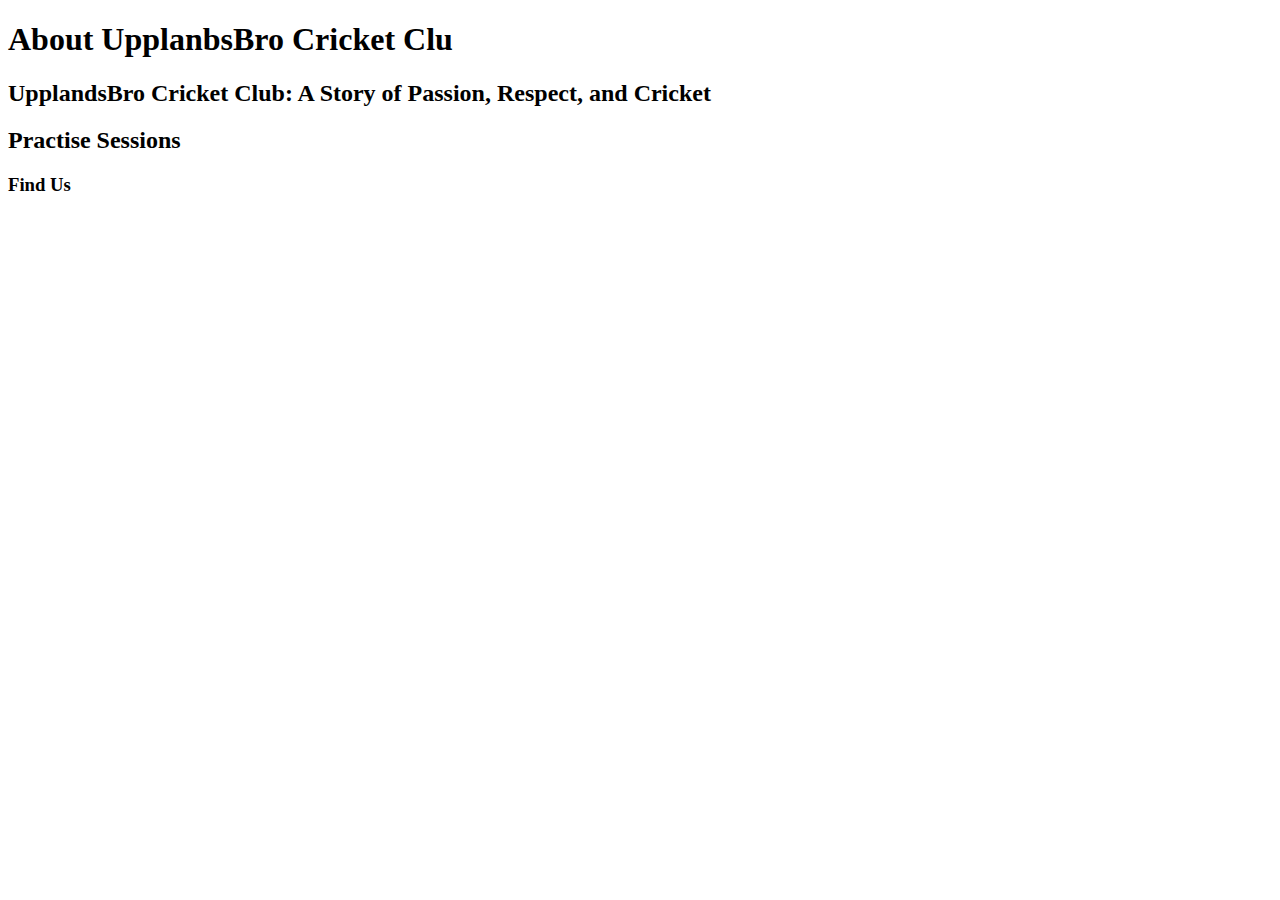
==== about.html @ d8136c6f "Rename about to about.html" ====
<!DOCTYPE html>
<html>
<head>
    <title>About Us</title>
</head>
<body>
    <header>
        <h1>About UpplanbsBro Cricket Clu</h1>
    </header>
    
    <section>
        <h2>UpplandsBro Cricket Club: A Story of Passion, Respect, and Cricket</h2>
        <p>
           <In the heart of our community lies a vibrant pulse, a rhythm felt every weekend on the lush greens of our local cricket ground. This is the home of the "UpplandsBro Cricket Club," a cricket club that embodies the spirit of sportsmanship and camaraderie.

Founded on the simple yet profound love for cricket, our club is a sanctuary for those who seek the thrill of the game amidst their busy lives. We are a diverse group, united by our shared passion for cricket. Our members come from all walks of life, each with their own story, but on the field, we are one – a team dedicated to the joy of playing.

Every weekend, the UBCC don their colors with a singular ethos: to play each match with unwavering intensity and a fierce desire to win. The crack of the bat, the cheer of a well-timed shot, and the collective groan of a near miss – these are the sounds that define our weekends. We play hard, challenging each other to bring out our best, but always within the spirit of the game.

Yet, what truly sets the UBCC apart is the profound understanding that life's responsibilities extend beyond the boundary ropes. Our club is a haven where the stresses of the workweek dissolve into the sheer enjoyment of the game. We respect that for many of us, there are priorities and commitments that transcend cricket. This understanding fosters a culture of mutual respect and support among our members, making our bond stronger, both on and off the field.

In our club, every member, regardless of skill level, finds a place. We're not just a team; we're a family. We celebrate our victories with humility and accept our defeats with grace, always learning, always growing. The UBCC are more than just a cricket club; we are a testament to the enduring spirit of amateur sports, where the love for the game is the true winner.

So, as the weekend dawns, you'll find us there, at our beloved ground, cricket bats in hand, ready for the game we adore. We are the UBCC, and this is our story.>
        </p>
    </section>
    <section>
        <h2>Practise Sessions</h2>
        <p>
            <We start indoor practice in March on weekends. Howeover, during the season we usually have atleast one practice session during week. Given the different proffesional responsibilities we all have none of the practice sessions are complusory.>
        </p>
    </section>
    </section>
        <h3>Find Us</h3>

        <iframe src="https://www.google.com/maps/embed?pb=!1m14!1m12!1m3!1d637.1465344443059!2d17.739565155404684!3d59.4796767030176!2m3!1f0!2f0!3f0!3m2!1i1024!2i768!4f13.1!5e1!3m2!1sen!2sse!4v1705270657391!5m2!1sen!2sse" width="400" height="300" style="border:0;" allowfullscreen="" loading="lazy" referrerpolicy="no-referrer-when-downgrade"></iframe>
        
    </section>

</body>
</html>
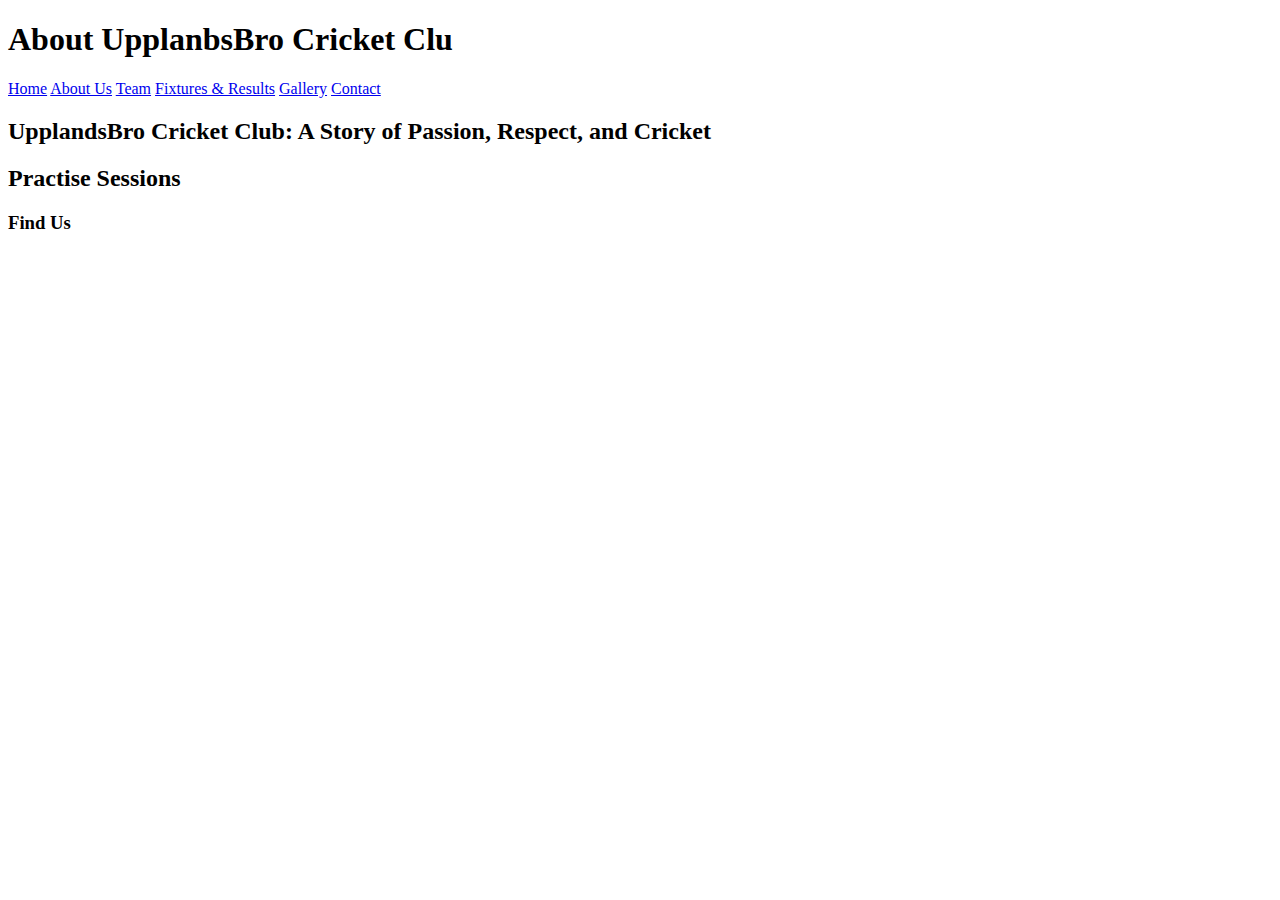
==== commit 6851877b: "Update about.html" ====
--- a/about.html
+++ b/about.html
@@ -7,6 +7,14 @@
     <header>
         <h1>About UpplanbsBro Cricket Clu</h1>
     </header>
+     <nav>
+        <a href="index.html">Home</a>
+        <a href="about.html">About Us</a>
+        <a href="team.html">Team</a>
+        <a href="fixtures.html">Fixtures & Results</a>
+        <a href="gallery.html">Gallery</a>
+        <a href="contact.html">Contact</a>
+    </nav>
     
     <section>
         <h2>UpplandsBro Cricket Club: A Story of Passion, Respect, and Cricket</h2>
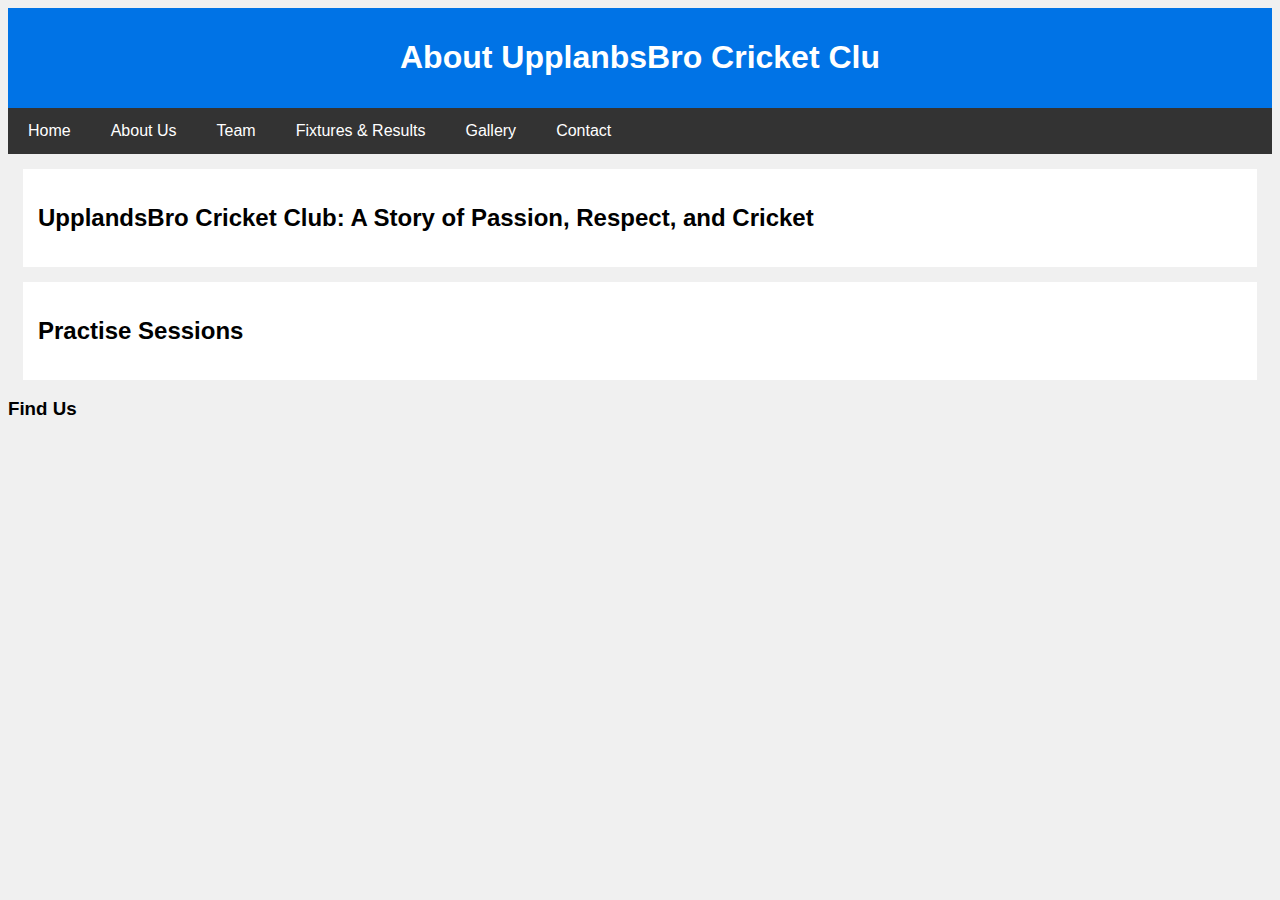
==== commit ded6356b: "Update about.html" ====
--- a/about.html
+++ b/about.html
@@ -2,6 +2,7 @@
 <html>
 <head>
     <title>About Us</title>
+    <link rel="stylesheet" type="text/css" href="styles.css">
 </head>
 <body>
     <header>
@@ -18,25 +19,22 @@
     
     <section>
         <h2>UpplandsBro Cricket Club: A Story of Passion, Respect, and Cricket</h2>
-        <p>
-           <In the heart of our community lies a vibrant pulse, a rhythm felt every weekend on the lush greens of our local cricket ground. This is the home of the "UpplandsBro Cricket Club," a cricket club that embodies the spirit of sportsmanship and camaraderie.
+        <p> <In the heart of our community lies a vibrant pulse, a rhythm felt every weekend on the lush greens of our local cricket ground. This is the home of the "UpplandsBro Cricket Club," a cricket club that embodies the spirit of sportsmanship and camaraderie.
 
-Founded on the simple yet profound love for cricket, our club is a sanctuary for those who seek the thrill of the game amidst their busy lives. We are a diverse group, united by our shared passion for cricket. Our members come from all walks of life, each with their own story, but on the field, we are one – a team dedicated to the joy of playing.
+            Founded on the simple yet profound love for cricket, our club is a sanctuary for those who seek the thrill of the game amidst their busy lives. We are a diverse group, united by our shared passion for cricket. Our members come from all walks of life, each with their own story, but on the field, we are one – a team dedicated to the joy of playing.
 
-Every weekend, the UBCC don their colors with a singular ethos: to play each match with unwavering intensity and a fierce desire to win. The crack of the bat, the cheer of a well-timed shot, and the collective groan of a near miss – these are the sounds that define our weekends. We play hard, challenging each other to bring out our best, but always within the spirit of the game.
+            Every weekend, the UBCC don their colors with a singular ethos: to play each match with unwavering intensity and a fierce desire to win. The crack of the bat, the cheer of a well-timed shot, and the collective groan of a near miss – these are the sounds that define our weekends. We play hard, challenging each other to bring out our best, but always within the spirit of the game.
 
-Yet, what truly sets the UBCC apart is the profound understanding that life's responsibilities extend beyond the boundary ropes. Our club is a haven where the stresses of the workweek dissolve into the sheer enjoyment of the game. We respect that for many of us, there are priorities and commitments that transcend cricket. This understanding fosters a culture of mutual respect and support among our members, making our bond stronger, both on and off the field.
+            Yet, what truly sets the UBCC apart is the profound understanding that life's responsibilities extend beyond the boundary ropes. Our club is a haven where the stresses of the workweek dissolve into the sheer enjoyment of the game. We respect that for many of us, there are priorities and commitments that transcend cricket. This understanding fosters a culture of mutual respect and support among our members, making our bond stronger, both on and off the field.
 
-In our club, every member, regardless of skill level, finds a place. We're not just a team; we're a family. We celebrate our victories with humility and accept our defeats with grace, always learning, always growing. The UBCC are more than just a cricket club; we are a testament to the enduring spirit of amateur sports, where the love for the game is the true winner.
+            In our club, every member, regardless of skill level, finds a place. We're not just a team; we're a family. We celebrate our victories with humility and accept our defeats with grace, always learning, always growing. The UBCC are more than just a cricket club; we are a testament to the enduring spirit of amateur sports, where the love for the game is the true winner.
 
-So, as the weekend dawns, you'll find us there, at our beloved ground, cricket bats in hand, ready for the game we adore. We are the UBCC, and this is our story.>
-        </p>
+            So, as the weekend dawns, you'll find us there, at our beloved ground, cricket bats in hand, ready for the game we adore. We are the UBCC, and this is our story.></p>
     </section>
     <section>
         <h2>Practise Sessions</h2>
         <p>
-            <We start indoor practice in March on weekends. Howeover, during the season we usually have atleast one practice session during week. Given the different proffesional responsibilities we all have none of the practice sessions are complusory.>
-        </p>
+            <We will start indoor practice in March on weekends. Howeover, during the season we usually have atleast one practice session during week. Given the different proffesional responsibilities we all have none of the practice sessions are complusory.></p>
     </section>
     </section>
         <h3>Find Us</h3>
--- a/styles.css
+++ b/styles.css
@@ -0,0 +1,74 @@
+/* General Body Style */
+body {
+    background-color: #f0f0f0; /* Light grey background */
+    font-family: Arial, sans-serif;
+}
+
+/* Header Style */
+header {
+    background-color: #0073e6; /* Blue background */
+    color: white;
+    padding: 10px 0;
+    text-align: center;
+}
+
+/* Navigation Bar Style */
+nav {
+    background-color: #333; /* Dark grey background */
+    overflow: hidden;
+}
+
+/* Navigation Links Style */
+nav a {
+    float: left;
+    display: block;
+    color: white;
+    text-align: center;
+    padding: 14px 20px;
+    text-decoration: none;
+}
+
+/* Navigation Links - Hover Effect */
+nav a:hover {
+    background-color: #ddd;
+    color: black;
+}
+
+/* Section Style */
+section {
+    margin: 15px;
+    padding: 15px;
+    background-color: white; /* White background for content */
+}
+
+/* Footer Style */
+footer {
+    background-color: #0073e6;
+    color: white;
+    text-align: center;
+    padding: 10px 0;
+}
+
+/* Player Card Style */
+.player {
+    text-align: center;
+    margin: 20px;
+}
+
+/* Player Image Style */
+.player img {
+    width: 150px; /* Adjust size as needed */
+    height: 150px;
+    border-radius: 50%; /* Circular images */
+    margin-bottom: 10px;
+}
+
+/* Responsive Design for Player Images */
+@media screen and (max-width: 600px) {
+    .player img {
+        width: 100px;
+        height: 100px;
+    }
+}
+
+/* Additional styles can be added below */
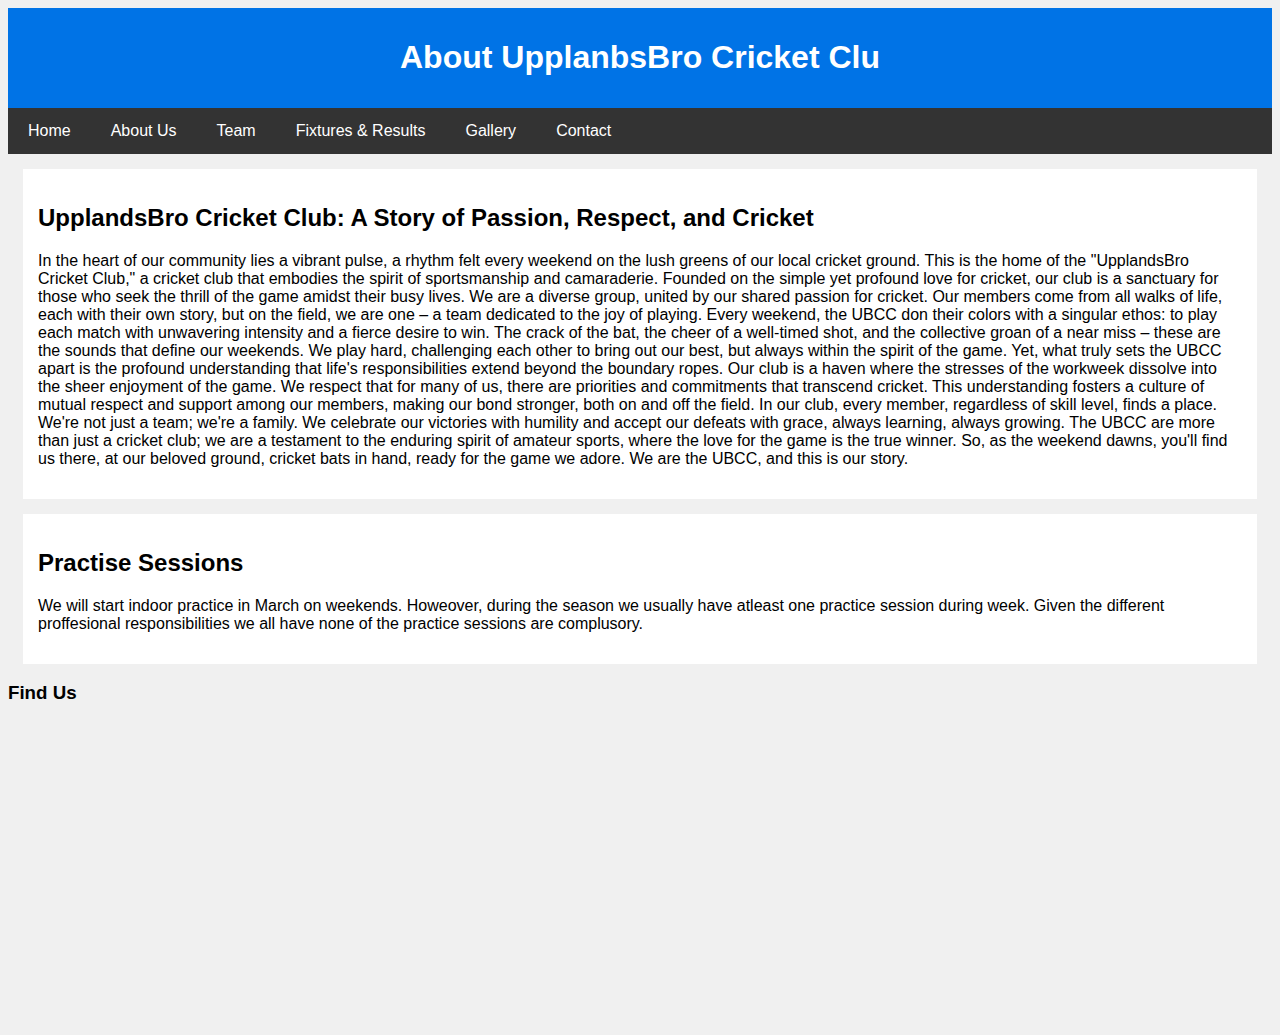
==== commit b7d9b01f: "Update about.html" ====
--- a/about.html
+++ b/about.html
@@ -19,7 +19,8 @@
     
     <section>
         <h2>UpplandsBro Cricket Club: A Story of Passion, Respect, and Cricket</h2>
-        <p> <In the heart of our community lies a vibrant pulse, a rhythm felt every weekend on the lush greens of our local cricket ground. This is the home of the "UpplandsBro Cricket Club," a cricket club that embodies the spirit of sportsmanship and camaraderie.
+        
+        <p> In the heart of our community lies a vibrant pulse, a rhythm felt every weekend on the lush greens of our local cricket ground. This is the home of the "UpplandsBro Cricket Club," a cricket club that embodies the spirit of sportsmanship and camaraderie.
 
             Founded on the simple yet profound love for cricket, our club is a sanctuary for those who seek the thrill of the game amidst their busy lives. We are a diverse group, united by our shared passion for cricket. Our members come from all walks of life, each with their own story, but on the field, we are one – a team dedicated to the joy of playing.
 
@@ -29,18 +30,18 @@
 
             In our club, every member, regardless of skill level, finds a place. We're not just a team; we're a family. We celebrate our victories with humility and accept our defeats with grace, always learning, always growing. The UBCC are more than just a cricket club; we are a testament to the enduring spirit of amateur sports, where the love for the game is the true winner.
 
-            So, as the weekend dawns, you'll find us there, at our beloved ground, cricket bats in hand, ready for the game we adore. We are the UBCC, and this is our story.></p>
+            So, as the weekend dawns, you'll find us there, at our beloved ground, cricket bats in hand, ready for the game we adore. We are the UBCC, and this is our story.</p>
     </section>
+    
     <section>
         <h2>Practise Sessions</h2>
         <p>
-            <We will start indoor practice in March on weekends. Howeover, during the season we usually have atleast one practice session during week. Given the different proffesional responsibilities we all have none of the practice sessions are complusory.></p>
+            We will start indoor practice in March on weekends. Howeover, during the season we usually have atleast one practice session during week. Given the different proffesional responsibilities we all have none of the practice sessions are complusory.</p>
     </section>
+    
     </section>
         <h3>Find Us</h3>
-
         <iframe src="https://www.google.com/maps/embed?pb=!1m14!1m12!1m3!1d637.1465344443059!2d17.739565155404684!3d59.4796767030176!2m3!1f0!2f0!3f0!3m2!1i1024!2i768!4f13.1!5e1!3m2!1sen!2sse!4v1705270657391!5m2!1sen!2sse" width="400" height="300" style="border:0;" allowfullscreen="" loading="lazy" referrerpolicy="no-referrer-when-downgrade"></iframe>
-        
     </section>
 
 </body>
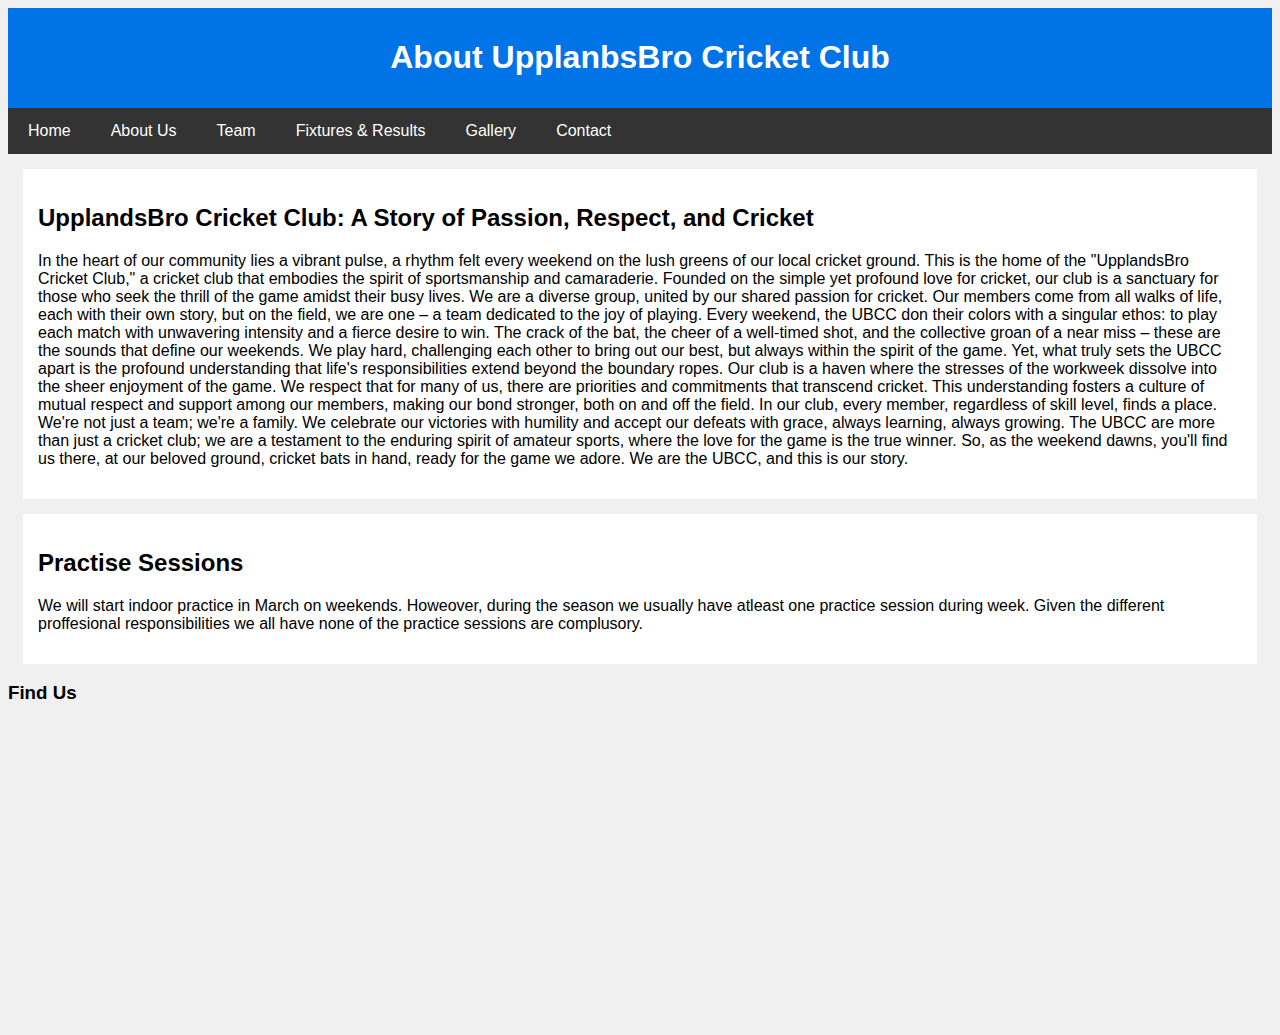
==== commit 68eee3f8: "Update about.html" ====
--- a/about.html
+++ b/about.html
@@ -6,7 +6,7 @@
 </head>
 <body>
     <header>
-        <h1>About UpplanbsBro Cricket Clu</h1>
+        <h1>About UpplanbsBro Cricket Club</h1>
     </header>
      <nav>
         <a href="index.html">Home</a>
